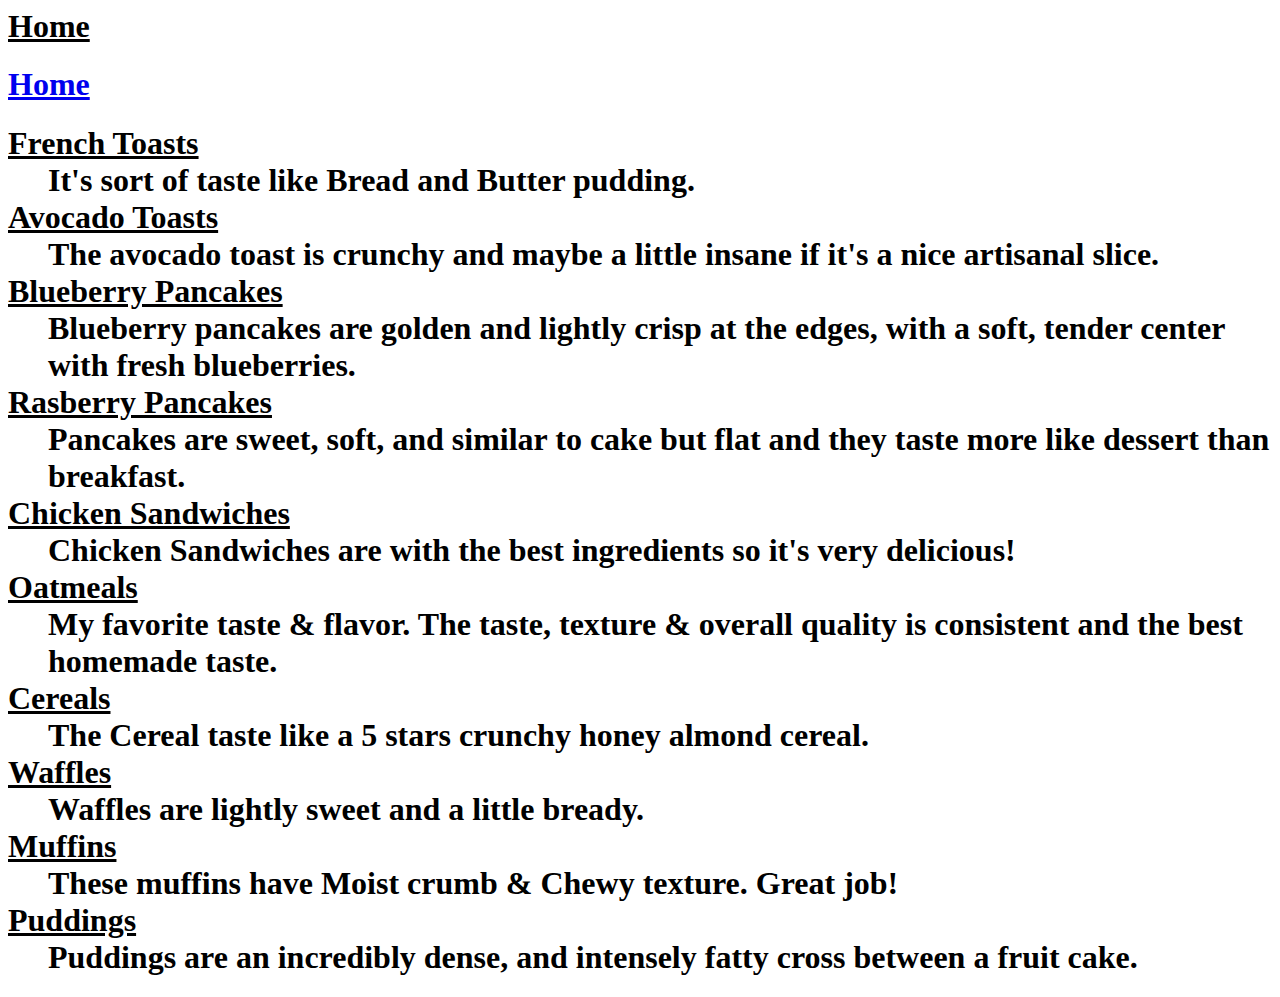
==== Ari's Café Breakfast Reviews.html @ 0bd4a1d9 "Add files via upload" ====
<html> 
   <head> 
    <title> Ari's Café </title>
    <link rel="stylesheet" href="Home styles.css">
   </head> 
   <body>
    <h1 class="sub-headings"><u> Home </h1></u>

    <h1 class="reviews"><a href="Ari's Café .html">Home</a>
    <h1 class="reviews">
        
            <u><dt> French Toasts </u></dt>
            <dd> It's sort of taste like Bread and Butter pudding.</dd>

            <u><dt> Avocado Toasts </u></dt>
            <dd> The avocado toast is crunchy and maybe a little insane if it's a nice artisanal slice. </dd>

            <u><dt> Blueberry Pancakes </u></dt>
            <dd> Blueberry pancakes are golden and lightly crisp at the edges, with a soft, tender center with fresh blueberries. </dd>

            <u><dt> Rasberry Pancakes </dt></u>
            <dd> Pancakes are sweet, soft, and similar to cake but flat and they taste more like dessert than breakfast.</dd>

            <u><dt> Chicken Sandwiches </dt></u>
            <dd> Chicken Sandwiches are with the best ingredients so it's very delicious! </dd>

            <u><dt> Oatmeals </dt></u>
            <dd> My favorite taste & flavor. The taste, texture & overall quality is consistent and the best homemade taste.</dd>

            <u><dt> Cereals </dt></u>
            <dd> The Cereal taste like a 5 stars crunchy honey almond cereal. </dd>

            <u><dt> Waffles </dt></u>
            <dd> Waffles are lightly sweet and a little bready. </dd>

            <u><dt> Muffins </dt></u>
            <dd> These muffins have Moist crumb & Chewy texture. Great job! </dd>

            <u><dt> Puddings </dt></u>
            <dd> Puddings are an incredibly dense, and intensely fatty cross between a fruit cake. </dd>
        </dl></h1>
        
    </body>
</html>
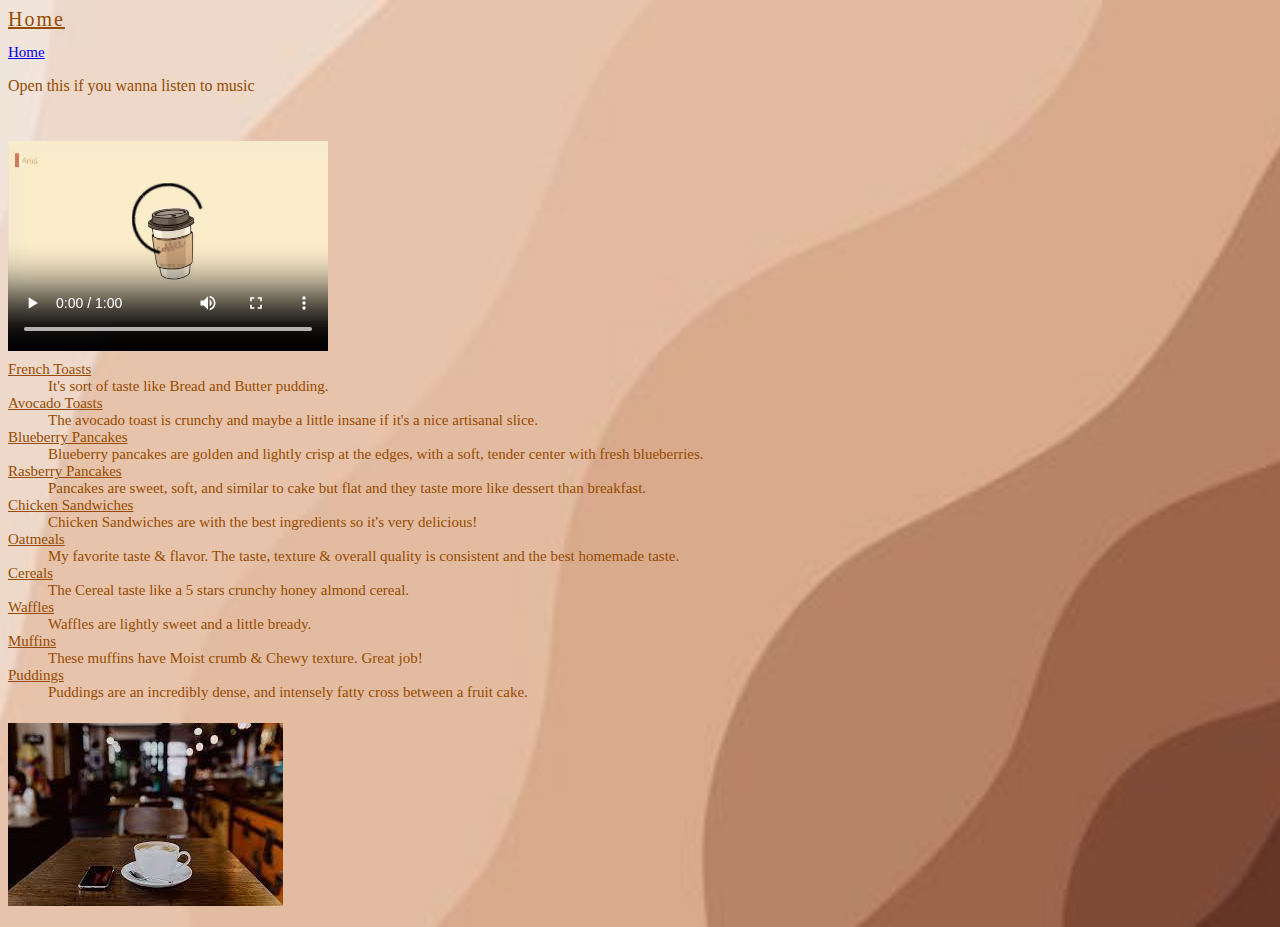
==== commit a121d35c: "Add files via upload" ====
--- a/Ari's Café Breakfast Reviews.html
+++ b/Ari's Café Breakfast Reviews.html
@@ -6,9 +6,15 @@
    <body>
     <h1 class="sub-headings"><u> Home </h1></u>
 
-    <h1 class="reviews"><a href="Ari's Café .html">Home</a>
+    <h1 class="reviews"><h1 class="reviews">
+        <a href="index.html"> Home </a></h1>
+    
+        <p><font color="#964B00"> Open this if you wanna listen to music</p></font>
+        <video width="320" height="240" controls>
+        <source src= "Chill musics.mp4" type= "video/mp4">
+    </video>
     <h1 class="reviews">
-        
+
             <u><dt> French Toasts </u></dt>
             <dd> It's sort of taste like Bread and Butter pudding.</dd>
 
@@ -40,5 +46,6 @@
             <dd> Puddings are an incredibly dense, and intensely fatty cross between a fruit cake. </dd>
         </dl></h1>
         
+        <h1 class="img"><img src="[data-uri]"></h1>
     </body>
 </html>--- a/Home styles.css
+++ b/Home styles.css
@@ -0,0 +1,74 @@
+.headings{
+    color:#964B00;
+    font-family: Comic Sans MS;
+    font-weight: 1000;
+    letter-spacing: 5px;
+    text-align: center;
+    font-size: 50;
+}
+.sub-headings{
+    color:	#964B00;
+    font-family: Comic Sans MS;
+    font-weight: 10;
+    letter-spacing: 2px;
+    text-align: left;
+    font-size: 20;
+}
+.breakfast{
+    color: #000000;
+    font-family: Comic Sans MS;
+    font-weight: 10;
+    letter-spacing: 1px;
+    text-align: left;
+    font-size: 15;   
+    
+}
+.lunch{
+    color: #000000;
+    font-family: Comic Sans MS;
+    font-weight: 10;
+    letter-spacing: 1px;
+    text-align: left;
+    font-size: 15; 
+}
+.drinks{
+    color: #000000;
+    font-family: Comic Sans MS;
+    font-weight: 10;
+    letter-spacing: 1px;
+    text-align: left;
+    font-size: 15; 
+}
+.reviews{
+    color: #964B00;
+    font-family: Comic Sans MS;
+    font-weight: 10;
+    text-align: left;
+    font-size: 15;
+}
+.links{
+    font-family: Comic Sans MS;
+    font-weight: 10;
+    font-size: 15;
+    border-radius: 25px;
+  background-color: #df9952;
+  border: none;
+  color: white;
+  padding: 15px 32px;
+  text-align: right;
+  text-decoration: none;
+  display: inline-block;
+  font-size: 16px;
+  box-shadow: 2px 2px rgb(0, 0, 0);
+  
+}
+.img{
+    border-radius: 50%;
+}
+body{
+    background-image:url("cafe-wallpaper.jpg");
+    background-repeat: no-repeat;
+    background-size: cover;
+    background-position: center ;
+
+}